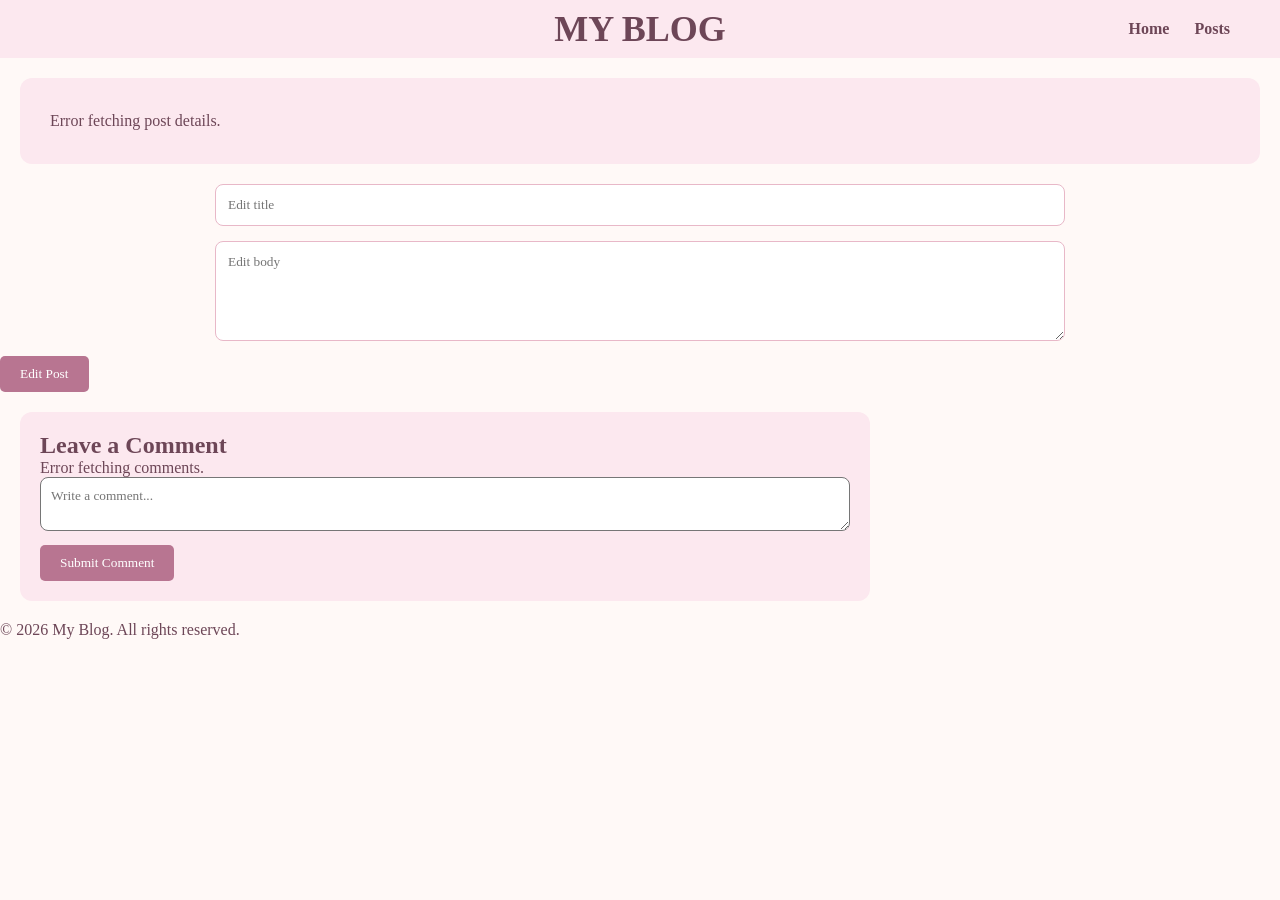
==== post.html @ e46cd5f7 "blog assaingment" ====
<!DOCTYPE html>
<html lang="en">

<head>
    <meta charset="UTF-8">
    <meta name="viewport" content="width=device-width, initial-scale=1.0">
    <title>My Blog</title>
    <link rel="stylesheet" href="style.css">
    <script src="script.js" defer></script>
</head>

<body>

    <header>
        <h1>MY BLOG</h1>

        <nav>
            <ul>
                <li><a href="index.html">Home</a></li>
                <li><a href="index.html#post">Posts</a></li>
            </ul>
        </nav>
    </header>

    <main>


        <div id="post-details"></div>

        <input type="text" id="edit-title" placeholder="Edit title">

        <textarea id="edit-body" placeholder="Edit body"></textarea>

        <button id="edit-post">Edit Post</button>

        <section id="comment-section">

            <h2>Leave a Comment</h2>

            <div id="comments"></div>

            <textarea id="comment-input" placeholder="Write a comment..."></textarea>

            <button id="submit-comment">Submit Comment</button>

        </section>

    </main>

    <footer>
        <p>&copy; 2026 My Blog. All rights reserved.</p>
    </footer>

</body>

</html>
---- style.css ----
* {
    margin: 0;
    padding: 0;
    box-sizing: border-box;
}

body {
    font-family: Georgia, serif;
    background-color: #fff9f7;
    color: #6D4657;
}


header {
    background-color: #FCE8EF;
    padding: 20px 50px;
    display: flex;
    justify-content: flex-end;
    align-items: center;
    position: relative;
}

header h1 {
    font-size: 36px;
    position: absolute;
    left: 50%;
    transform: translateX(-50%);
}

nav ul {
    list-style: none;
    display: flex;
    gap: 25px;
}

nav a {
    text-decoration: none;
    color: #6D4657;
    font-weight: bold;
}


.content {
    text-align: center;
    padding: 50px 20px;
}

.content h2 {
    font-size: 36px;
    margin-bottom: 20px;
}

.content p {
    font-size: 18px;
    line-height: 1.6;
}


#post {
    padding: 30px;
}

#post > h2 {
    text-align: center;
    margin-bottom: 30px;
}

.post-list {
    display: grid;
    grid-template-columns: repeat(3, 1fr);
    gap: 20px;
}

.post {
    background-color: #FCE8EF;
    padding: 20px;
    border-radius: 10px;
}

.post h2 {
    margin-bottom: 15px;
    font-size: 24px;
}

.post p {
    margin-bottom: 20px;
}


button {
    background-color: #b87591;
    color: white;
    border: none;
    padding: 10px 20px;
    border-radius: 5px;
    cursor: pointer;
    font-family: Georgia, serif;
}

button:hover {
    background-color: #6D4657;
}


#post-details {
    background-color: #FCE8EF;
    padding: 30px;
    margin: 20px;
    border-radius: 12px;
    line-height: 1.6;
}

#post-details h2 {
    margin-bottom: 15px;
}


#edit-title,
#edit-body {
    display: block;
    width: calc(100% - 40px);
    max-width: 850px;
    padding: 12px;
    margin: 15px auto;
    border: 1px solid #E8B8C8;
    border-radius: 8px;
    font-family: Georgia, serif;
}

#edit-body {
    min-height: 100px;
}


#comment-section {
    background-color: #FCE8EF;
    padding: 20px;
    margin: 20px;
    border-radius: 12px;
    max-width: 850px;
}

.comment {
    background-color: #fff9f7;
    padding: 15px;
    margin-bottom: 15px;
    border-radius: 8px;
}

.comment h3 {
    font-size: 18px;
    margin-bottom: 8px;
}

.comment p {
    font-size: 16px;
    line-height: 1.5;
}

#comment-input {
    width: 100%;
    padding: 10px;
    border-radius: 8px;
    font-family: Georgia, serif;
}

#submit-comment {
    margin-top: 10px;
}

/* Mobile */

@media (max-width: 768px) {
    header {
        padding: 20px 10px;
    }

    header h1 {
        font-size: 22px;
    }

    nav ul {
        gap: 12px;
    }

    .post-list {
        grid-template-columns: 1fr;
    }

    .content h2 {
        font-size: 28px;
    }

    #post-details,
    #comment-section {
        margin: 20px 15px;
        padding: 20px;
    }
}
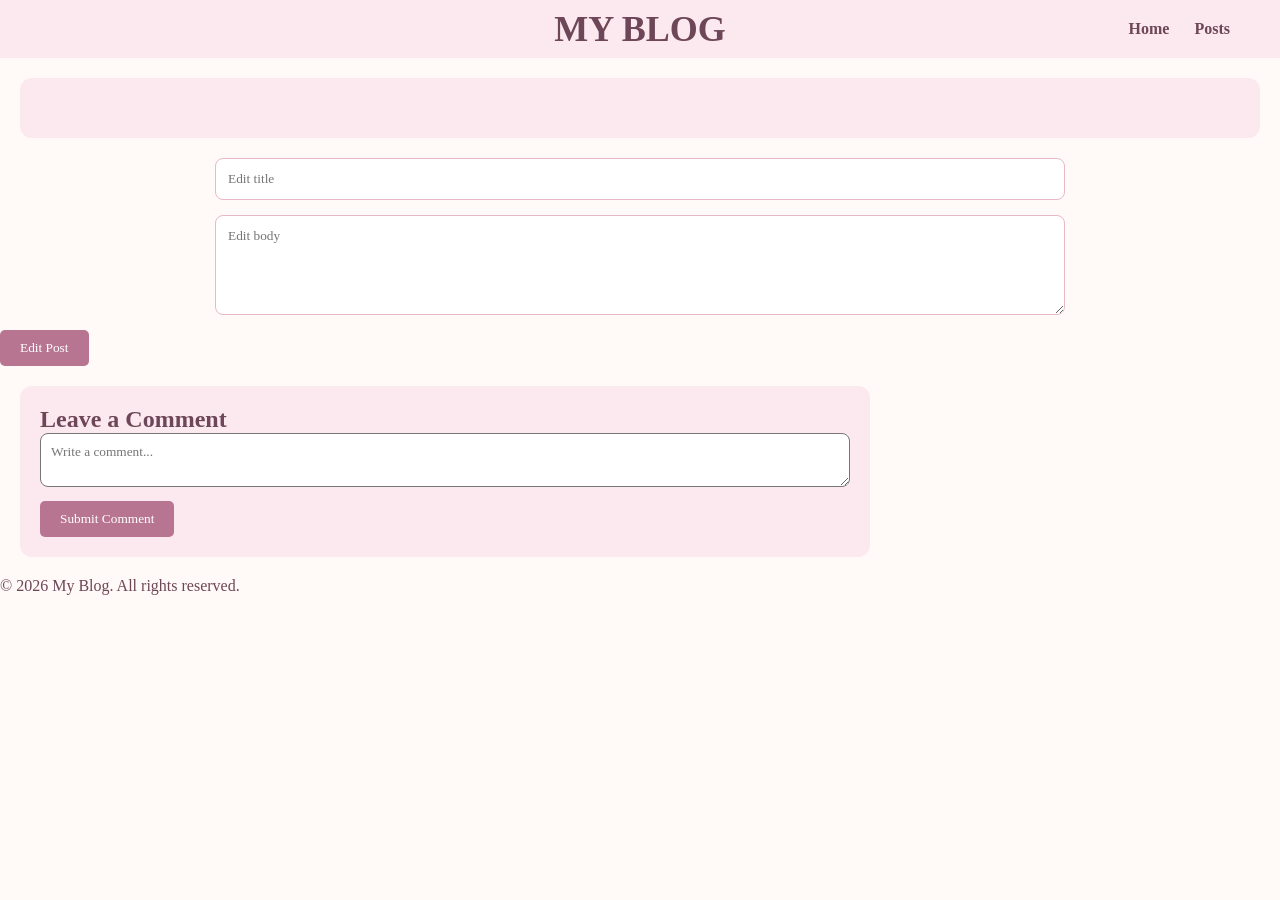
==== commit 28e0d0af: "changes" ====
--- a/post.html
+++ b/post.html
@@ -32,7 +32,7 @@
         <textarea id="edit-body" placeholder="Edit body"></textarea>
 
         <button id="edit-post">Edit Post</button>
-
+        
         <section id="comment-section">
 
             <h2>Leave a Comment</h2>
--- a/style.css
+++ b/style.css
@@ -169,6 +169,7 @@
     margin-top: 10px;
 }
 
+
 /* Mobile */
 
 @media (max-width: 768px) {
